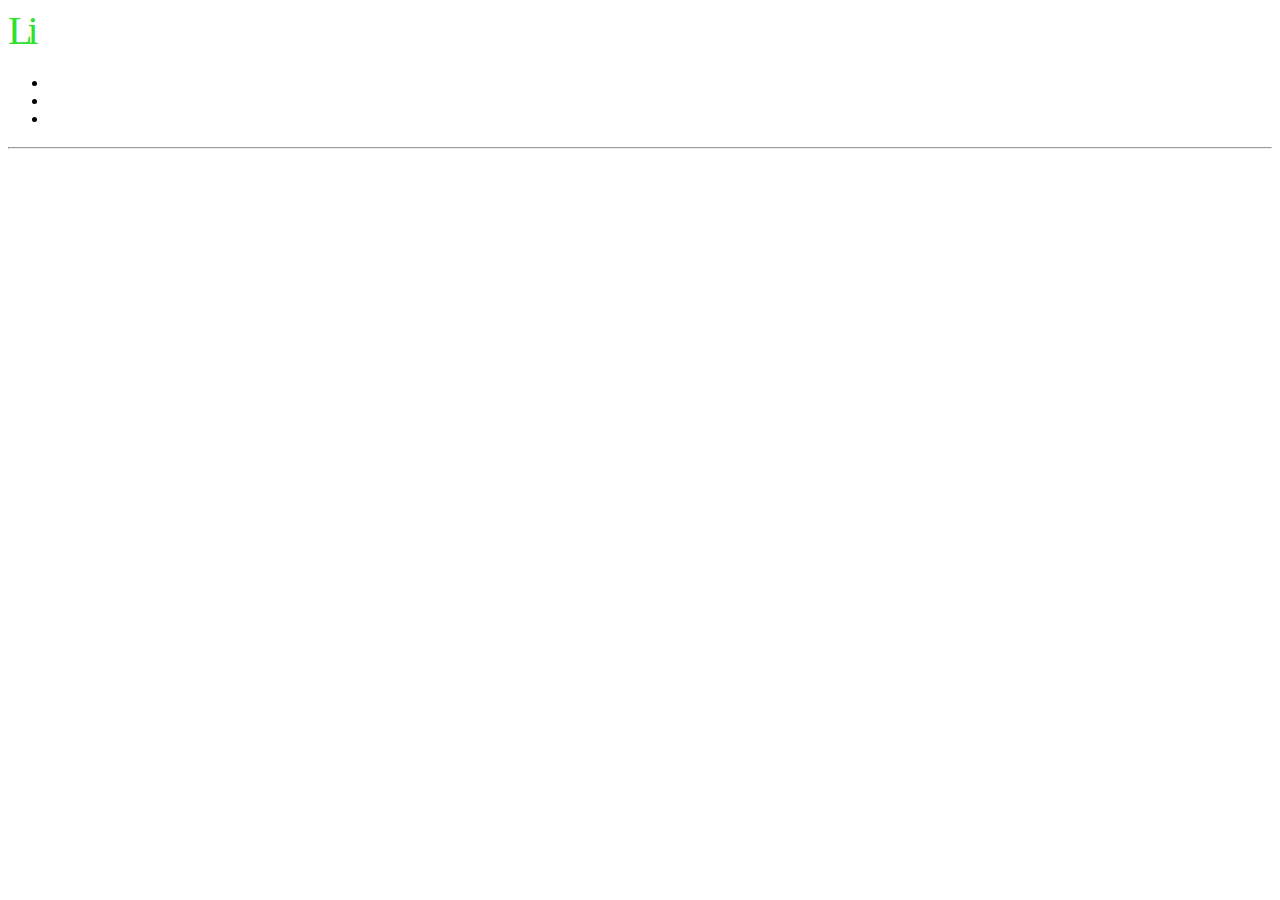
==== index.html @ a6795a12 "create index" ====
<!DOCTYPE html>
<html lang="en">
<head>
    <meta charset="UTF-8">
    <title>Welcome</title>
    <meta name="viewport" content="width=device-width, initial-scale=1">
    <link rel="stylesheet" href="style.css">
</head>
<body id="welcome">
<a id="logo-area" class="logo-normal">
    <svg id="logo" xmlns="http://www.w3.org/2000/svg" width="140" height="46" viewBox="0 0 280 92">
        <g id="logo_group" transform="translate(-46 -20)">
            <text transform="translate(46 91)" fill="#2DE22D" font-size="80"
                  font-family="BaskOldFace, Baskerville Old Face">
                <tspan x="0" y="0">L</tspan>
            </text>
            <text transform="translate(85 91)" fill="#2DE22D" font-size="80"
                  font-family="BaskOldFace, Baskerville Old Face">
                <tspan x="0" y="0">i</tspan>
            </text>
            <text transform="translate(244 73)" fill="#fff"
                  font-size="32" font-family="BaskOldFace, Baskerville Old Face">
                <tspan x="-81.109" y="0">Lorem ipsum</tspan>
            </text>
        </g>
    </svg>
</a>

<span id="en" class="language-area language-normal" hidden>EN</span>
<span id="de" class="language-area language-normal" hidden>DE</span>

<div id="welcome-background">
    <ul class="nav-normal display-none">
        <li><a id="navbar-about" href="#" onclick="navigation('about')" class="Example"></a></li>
        <li><a id="navbar-portfolio" href="#" onclick="navigation('portfolio')" class="Example"></a></li>
        <li><a id="navbar-contact" href="#" onclick="navigation('contact')" class="Example"></a></li>
    </ul>
</div>
<div class="myContainerWelcome">
    <div id="welcome-box">
        <h3 id="hello-welcome" class="text-p"></h3>
        <hr id="line">
        <h2 id="name" class="text"></h2>
        <h1 id="doing" class="text-under"></h1>
    </div>
</div>

<script src='https://cdnjs.cloudflare.com/ajax/libs/jquery/3.4.1/jquery.min.js'></script>
<script src="script.js"></script>
</body>
</html>
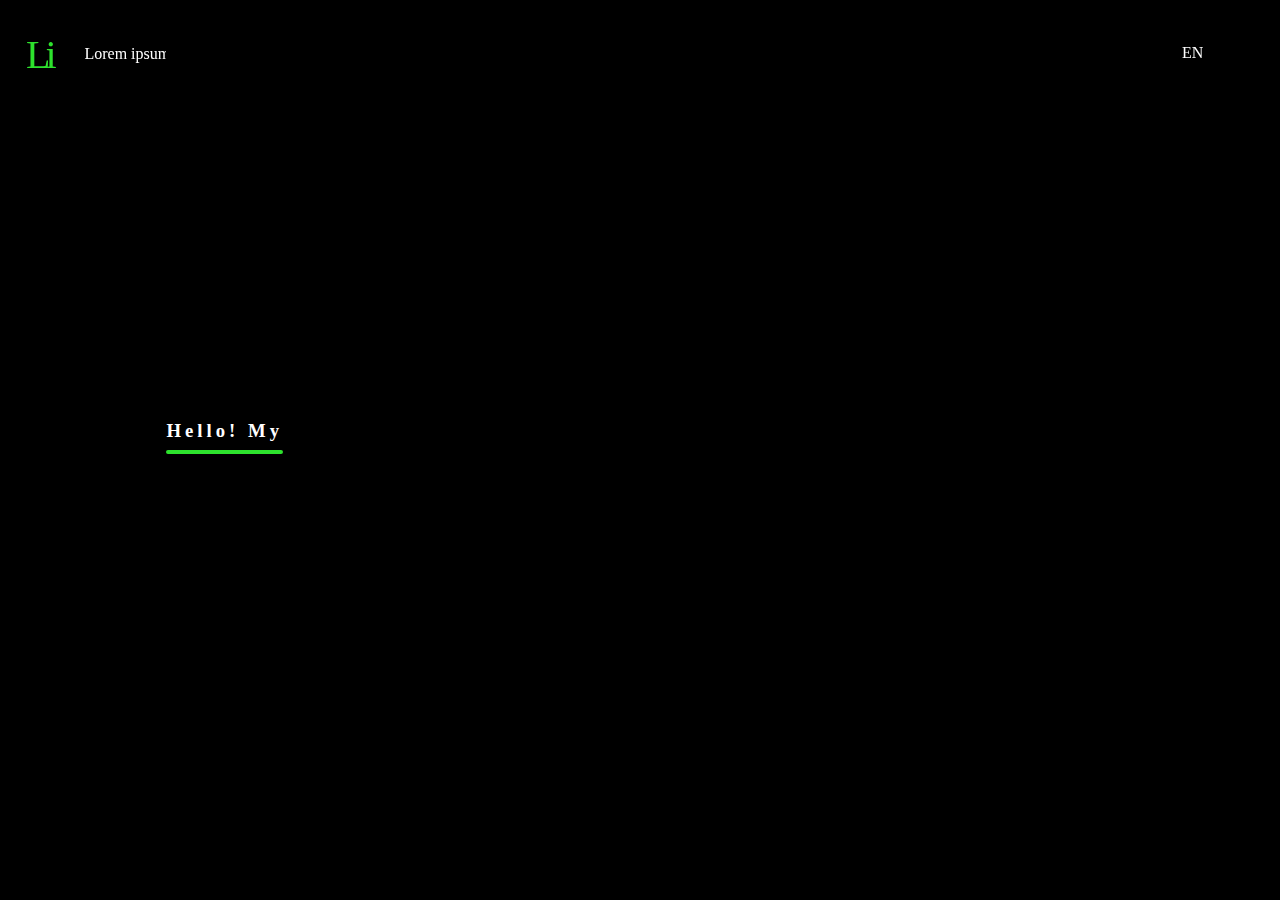
==== commit 0262064d: "Update index.html" ====
--- a/index.html
+++ b/index.html
@@ -7,7 +7,7 @@
     <link rel="stylesheet" href="style.css">
 </head>
 <body id="welcome">
-<a id="logo-area" class="logo-normal">
+<a id="logo-area">
     <svg id="logo" xmlns="http://www.w3.org/2000/svg" width="140" height="46" viewBox="0 0 280 92">
         <g id="logo_group" transform="translate(-46 -20)">
             <text transform="translate(46 91)" fill="#2DE22D" font-size="80"
@@ -26,8 +26,8 @@
     </svg>
 </a>
 
-<span id="en" class="language-area language-normal" hidden>EN</span>
-<span id="de" class="language-area language-normal" hidden>DE</span>
+<span id="en" class="language-area">EN</span>
+<span id="de" class="language-area">DE</span>
 
 <div id="welcome-background">
     <ul class="nav-normal display-none">
--- a/style.css
+++ b/style.css
@@ -0,0 +1,151 @@
+/********************************************** GENERALLY ******************************************************/
+* {
+    margin: 0;
+    padding: 0;
+}
+html, body {
+    font-family: Consolas;
+    width: 100%;
+    background-color: black;
+    overflow-x: hidden;
+    scrollbar-width: none;
+}
+a:link {
+    text-decoration: none;
+    color:#999;
+}
+a:visited {
+    text-decoration: none;
+    color:#999
+}
+a:active {
+    text-decoration: none;
+    color: #2DE22D;
+    transition: all 4s;
+}
+.display-none {
+    display: none;
+}
+.myContainerWelcome {
+    width: 74%;
+    margin-left: auto;
+    margin-right: auto;
+}
+/******** Logo *********/
+#logo-area {
+    top: 32px;
+    padding: 0;
+    position: fixed;
+    z-index: 3;
+    left: 2%;
+}
+/******** Navigation ********/
+.nav-normal {
+    padding: 22vh 0 0 0;
+    text-align: center;
+}
+.nav-normal li {
+    display: inline;
+    font-size: 32px;
+    font-weight: bold;
+    transition: all .2s;
+}
+.nav-normal a {
+    letter-spacing: 0.08em;
+    margin-left: -2.5%;
+    display: inline-block;
+    padding-left: 4%;
+    padding-right: 4%;
+}
+.nav-normal a:hover{
+    color:#fff;
+}
+/********************************************** WELCOME ******************************************************/
+#welcome-background {
+    position: absolute;
+    z-index: -1;
+    width: 100%;
+
+}
+#welcome-box {
+    z-index: 2;
+    text-decoration: none;
+    display: inline-block;
+    margin-top: 400px;
+    color: white;
+    position: absolute;
+
+
+}
+.text {
+    letter-spacing: 2px;
+    font-size: 60px;
+}
+#firstHello {
+    width: 240px;
+}
+#hello-welcome {
+    padding-top: 8px;
+    letter-spacing: 4px;
+}
+
+
+
+/******************************* ALL THIS STUFF BELOW IS ONLY OPTIONAL STYLING *******************************/
+
+
+
+/******** --------------------Language------------------------ *********/
+.language-area{
+    position:fixed;
+    display:none;
+    z-index: 999999;
+    color:white;
+    cursor:pointer;
+    top:44px;
+    right: 6%;
+}
+.language-area:hover{
+    color: #2DE22D;
+}
+
+/******** ___________________Under-line_______________________ *********/
+#line{
+    display: none;
+    border: 2px solid #2DE22D;
+    border-radius: 4px;
+    margin-top: 8px;
+}
+
+/* for the english version (is shorter then the german) */
+.text-line-welcome {
+    max-width: 238px;
+}
+/* for the german version (is longer then the german) */
+.text-line-welcome-german {
+    max-width: 280px;
+}
+
+.text, .text-p, .text-under {
+    color: white;
+    margin-top: 12px;
+}
+
+/********************************************** CONTACT ******************************************************/
+#contact-background {
+    position: absolute;
+    z-index: -1;
+    width: 100%;
+}
+/********************************************** PORTFOLIO ******************************************************/
+#portfolio-background {
+    position: absolute;
+    z-index: -2;
+    width: 100%;
+}
+/************************************************* ABOUT ME ***************************************************/
+#about-background {
+    position: absolute;
+    z-index: -1;
+    width: 100%;
+}
